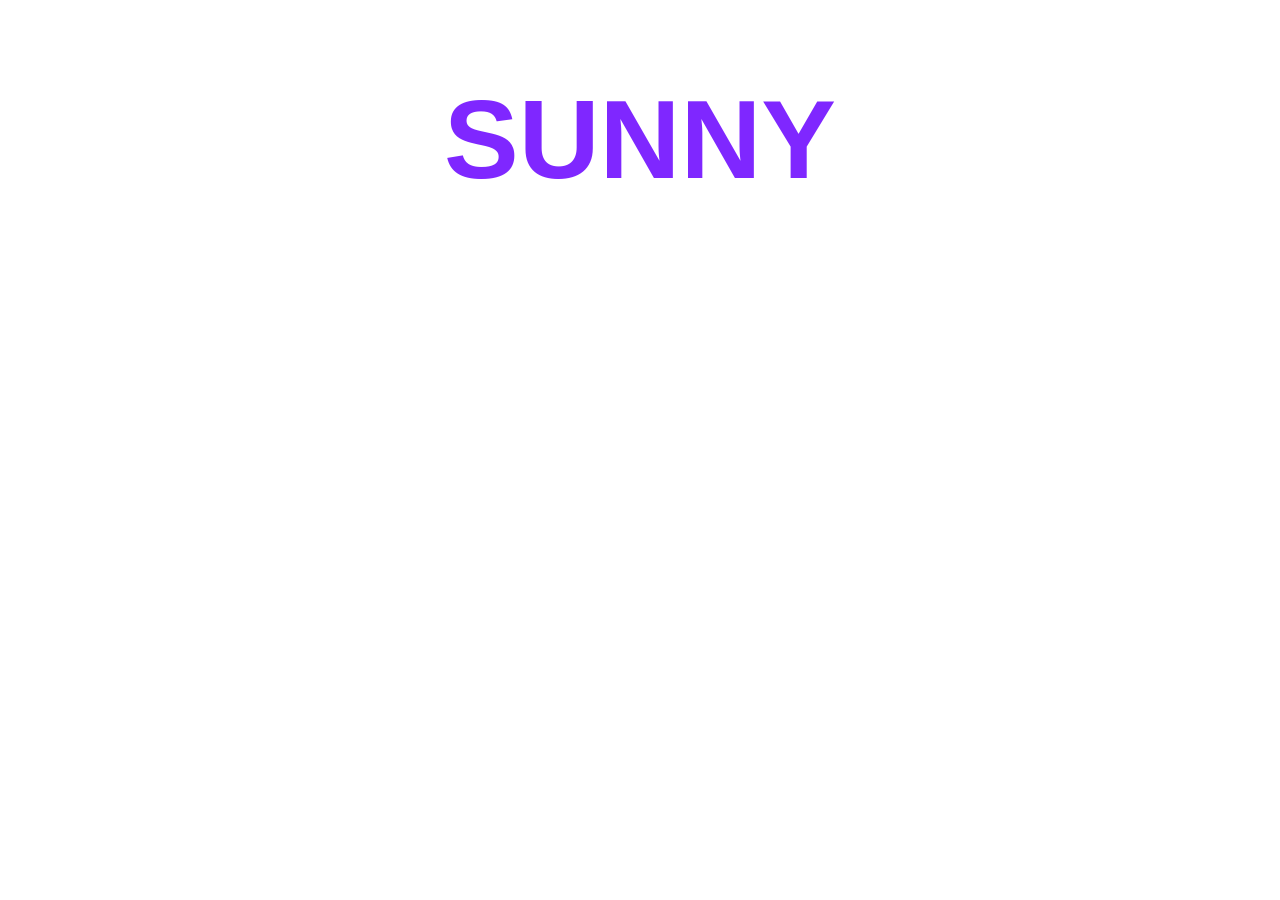
==== index.html @ 92123c97 "Update index.html" ====
<!DOCTYPE html>
<html>
  <head>
    <style>
      body {
        font-family: 'Open Sans', sans-serif;
      }
    </style>
    <link rel="stylesheet" href="style.css">
    <meta charset="utf-8">
    <title>astronix</title>
  </head>
  <body style="background-color:white;">
    <h1 style="text-align:center; font-size:700%; color:#7F27FF;">SUNNY</h1>
  </body>
</html>
---- style.css ----
body {
  font-family: 'Open Sans', sans-serif;
}
h1 {
  color: #f08080;
}
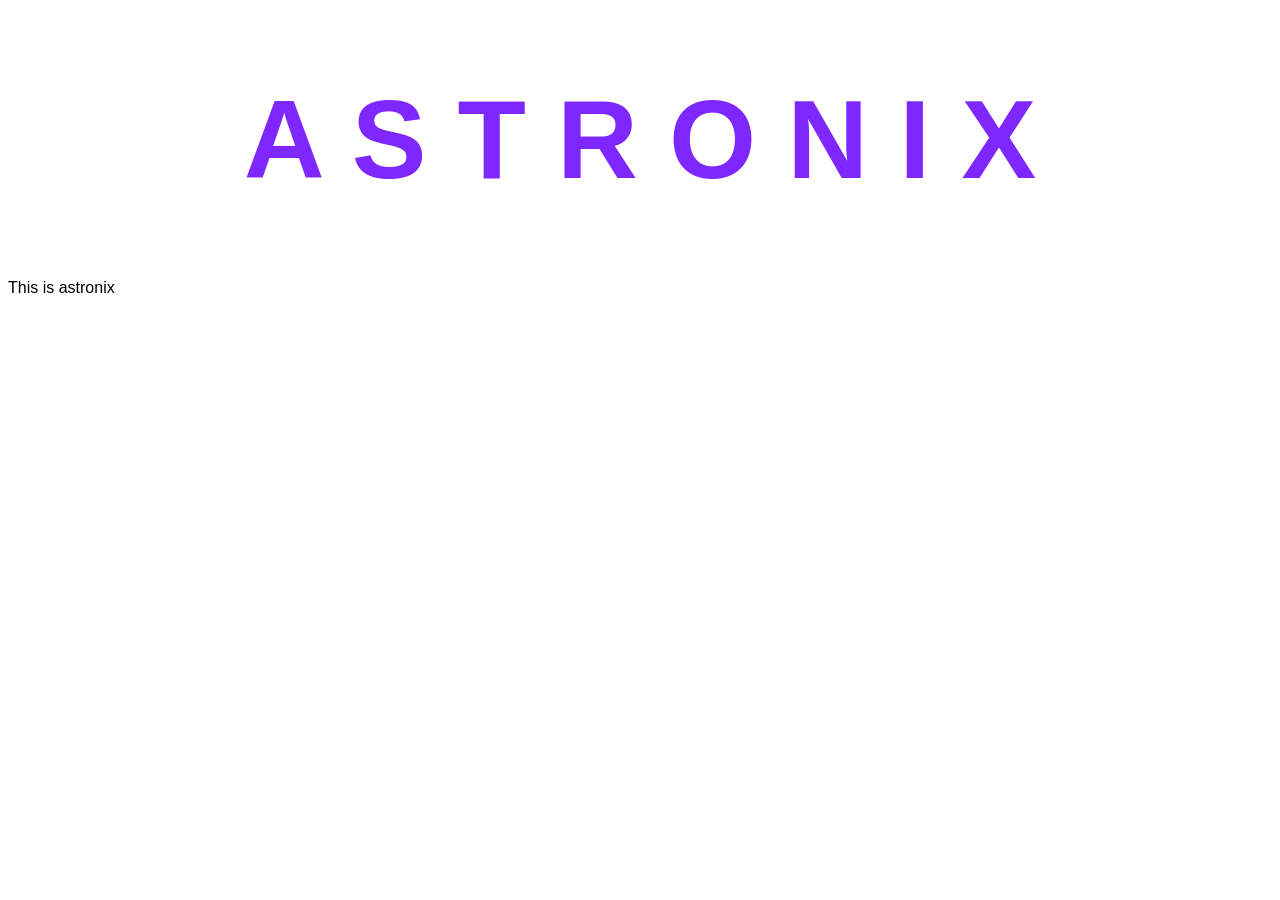
==== commit 713f5bce: "Update index.html" ====
--- a/index.html
+++ b/index.html
@@ -11,6 +11,7 @@
     <title>astronix</title>
   </head>
   <body style="background-color:white;">
-    <h1 style="text-align:center; font-size:700%; color:#7F27FF;">SUNNY</h1>
+    <h1 style="text-align:center; font-size:700%; color:#7F27FF;">A S T R O N I X</h1>
+    <p>This is astronix</p>
   </body>
 </html>
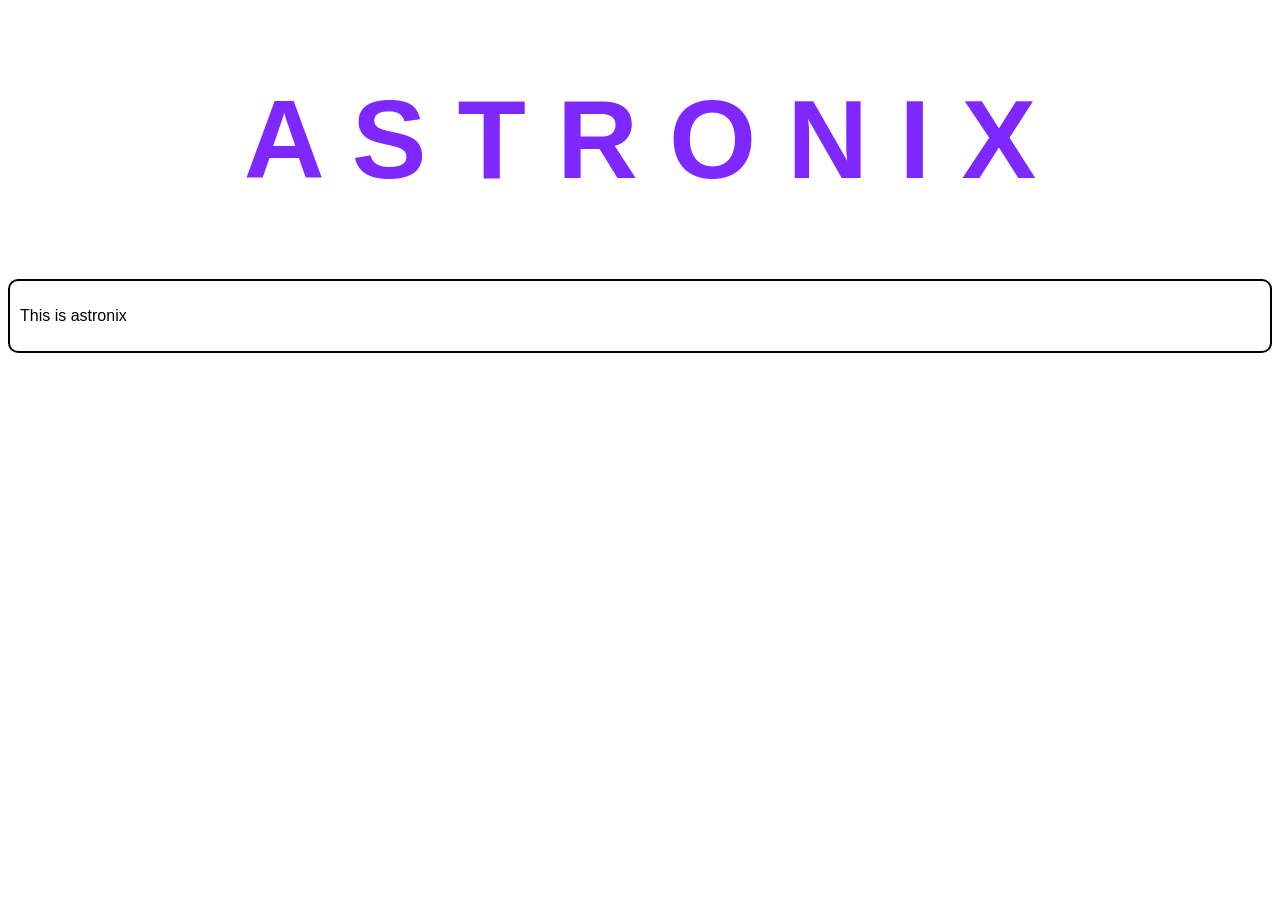
==== commit e0220060: "Update index.html" ====
--- a/index.html
+++ b/index.html
@@ -12,6 +12,9 @@
   </head>
   <body style="background-color:white;">
     <h1 style="text-align:center; font-size:700%; color:#7F27FF;">A S T R O N I X</h1>
-    <p>This is astronix</p>
+    <div style="border: 2px solid #000; border-radius: 10px; padding: 10px;">
+     <p>This is astronix</p> 
+    </div>
+
   </body>
 </html>
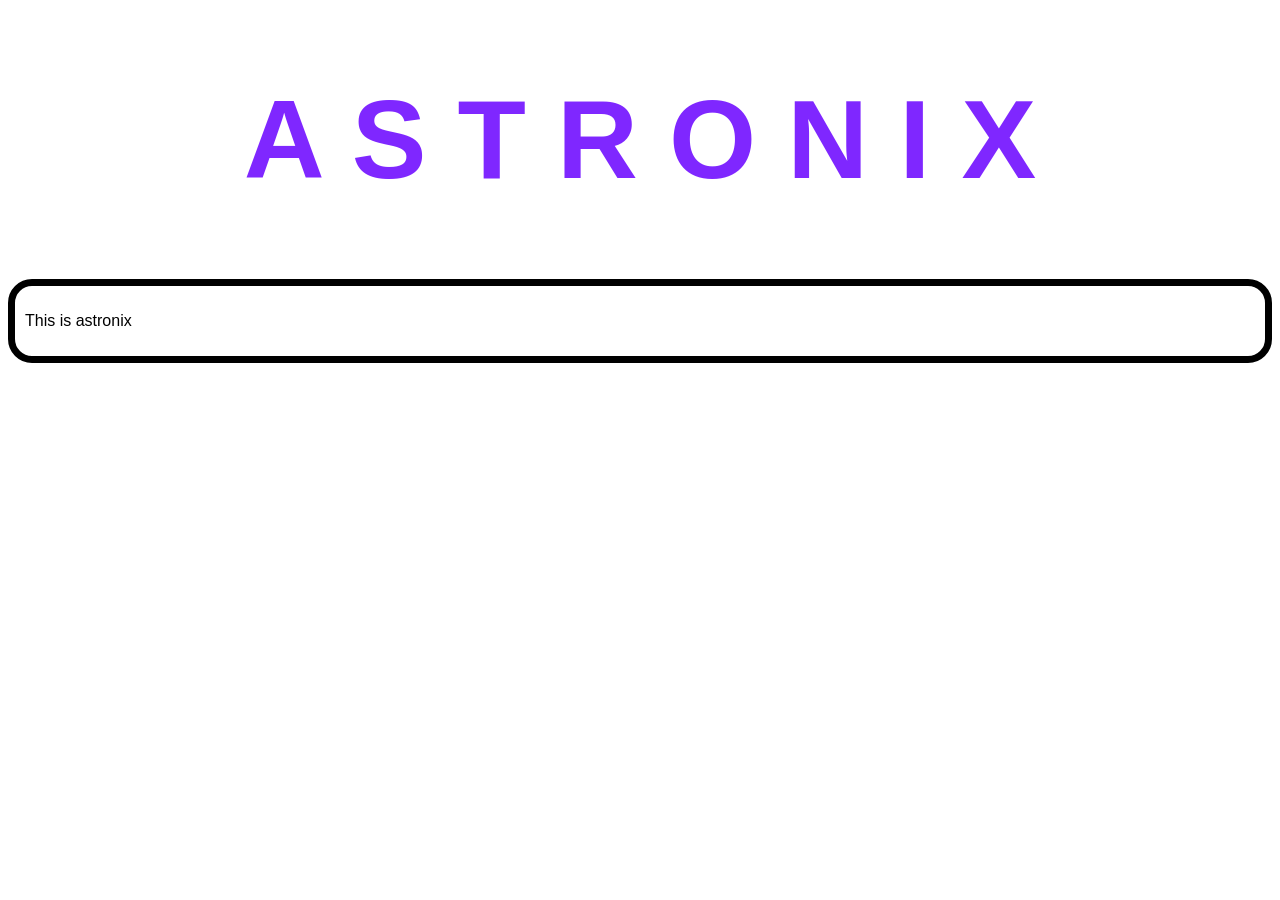
==== commit 355bb18d: "Update index.html" ====
--- a/index.html
+++ b/index.html
@@ -12,7 +12,7 @@
   </head>
   <body style="background-color:white;">
     <h1 style="text-align:center; font-size:700%; color:#7F27FF;">A S T R O N I X</h1>
-    <div style="border: 2px solid #000; border-radius: 10px; padding: 10px;">
+    <div style="border: 7px solid #000; border-radius: 24px; padding: 10px;">
      <p>This is astronix</p> 
     </div>
 
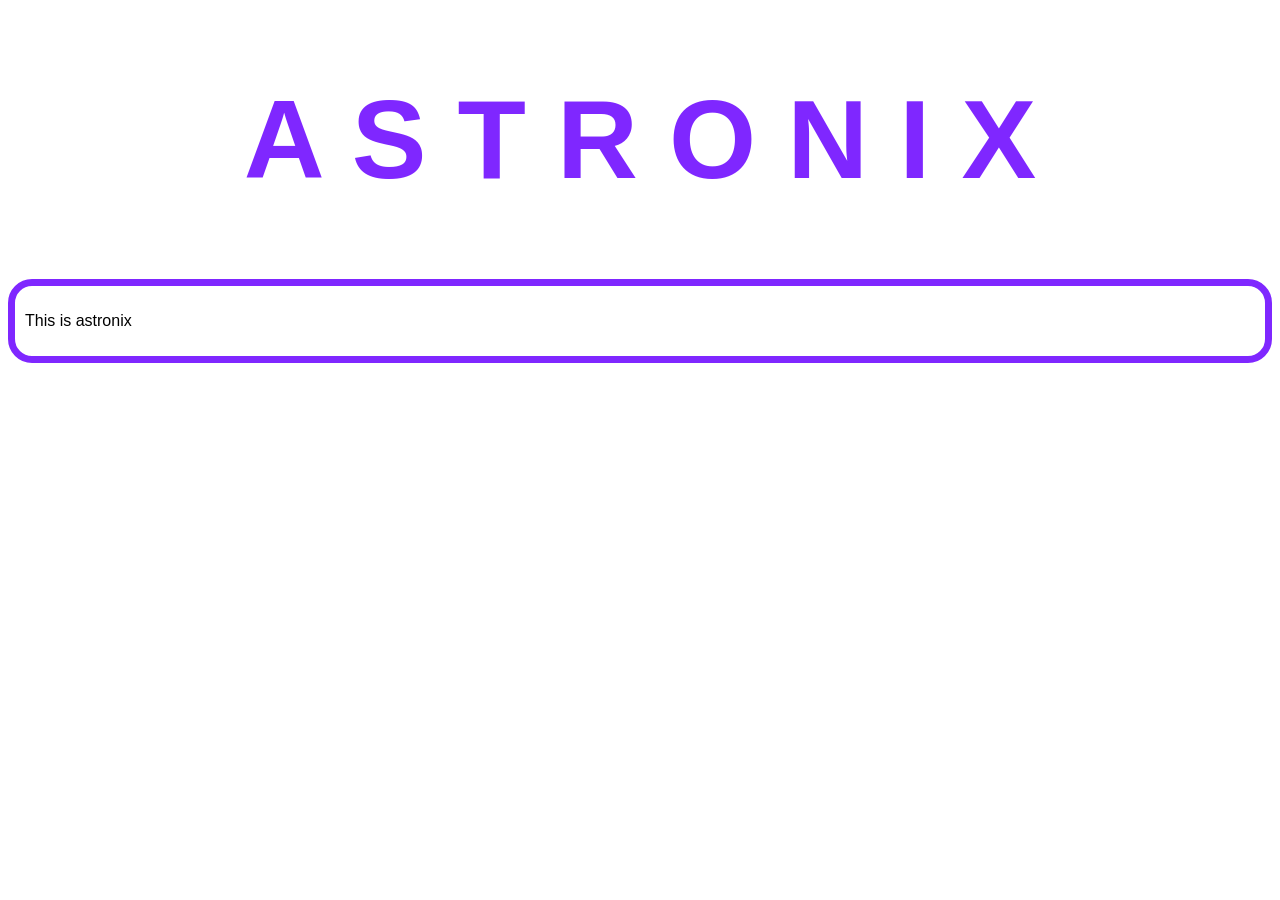
==== commit b708f91c: "Update index.html" ====
--- a/index.html
+++ b/index.html
@@ -12,7 +12,7 @@
   </head>
   <body style="background-color:white;">
     <h1 style="text-align:center; font-size:700%; color:#7F27FF;">A S T R O N I X</h1>
-    <div style="border: 7px solid #000; border-radius: 24px; padding: 10px;">
+    <div style="border: 7px solid #7F27FF; border-radius: 24px; padding: 10px;">
      <p>This is astronix</p> 
     </div>
 
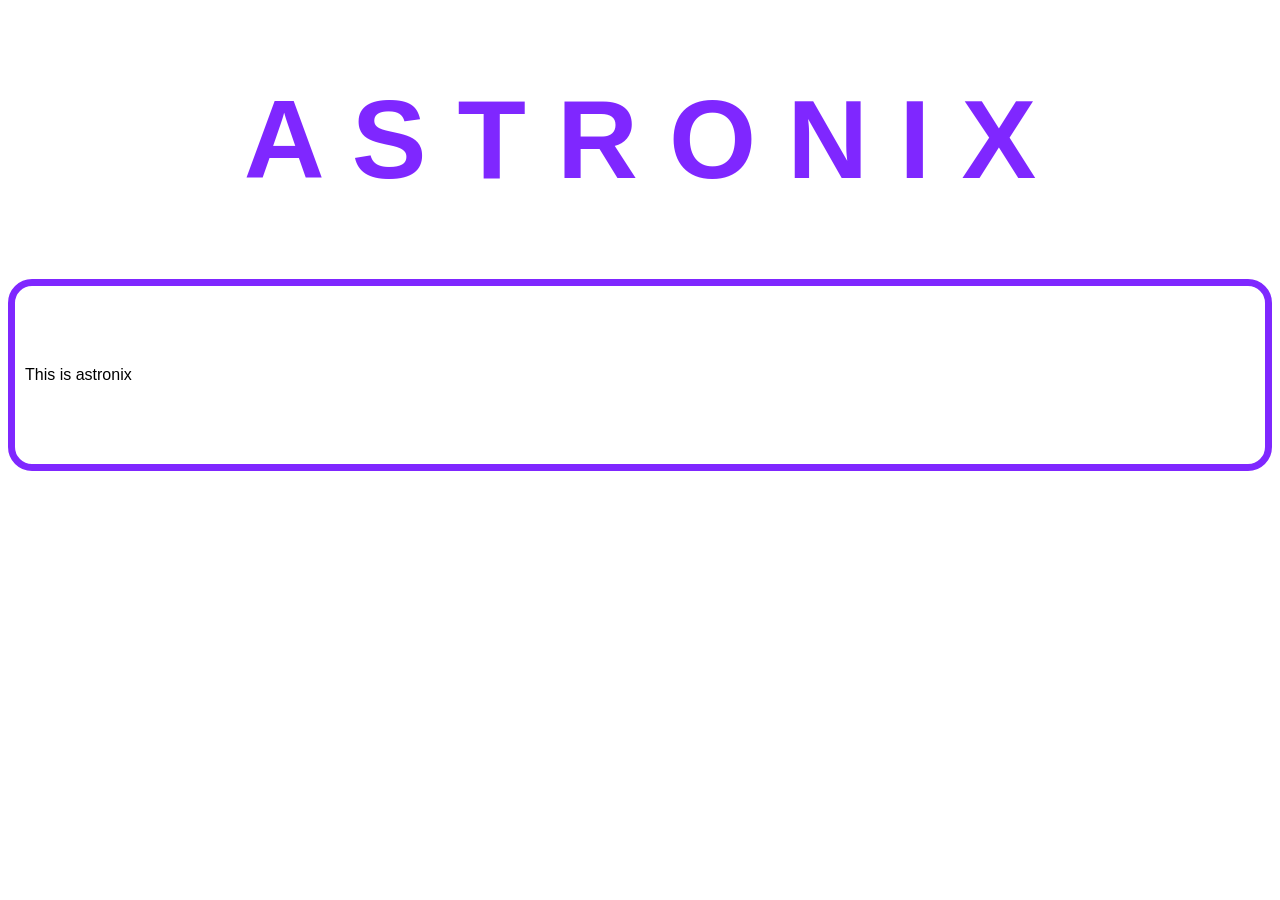
==== commit 186558d4: "Update index.html" ====
--- a/index.html
+++ b/index.html
@@ -13,7 +13,13 @@
   <body style="background-color:white;">
     <h1 style="text-align:center; font-size:700%; color:#7F27FF;">A S T R O N I X</h1>
     <div style="border: 7px solid #7F27FF; border-radius: 24px; padding: 10px;">
-     <p>This is astronix</p> 
+      <br>
+      <br>
+      <br>
+     <p>This is astronix</p>
+      <br>
+      <br>
+      <br>
     </div>
 
   </body>
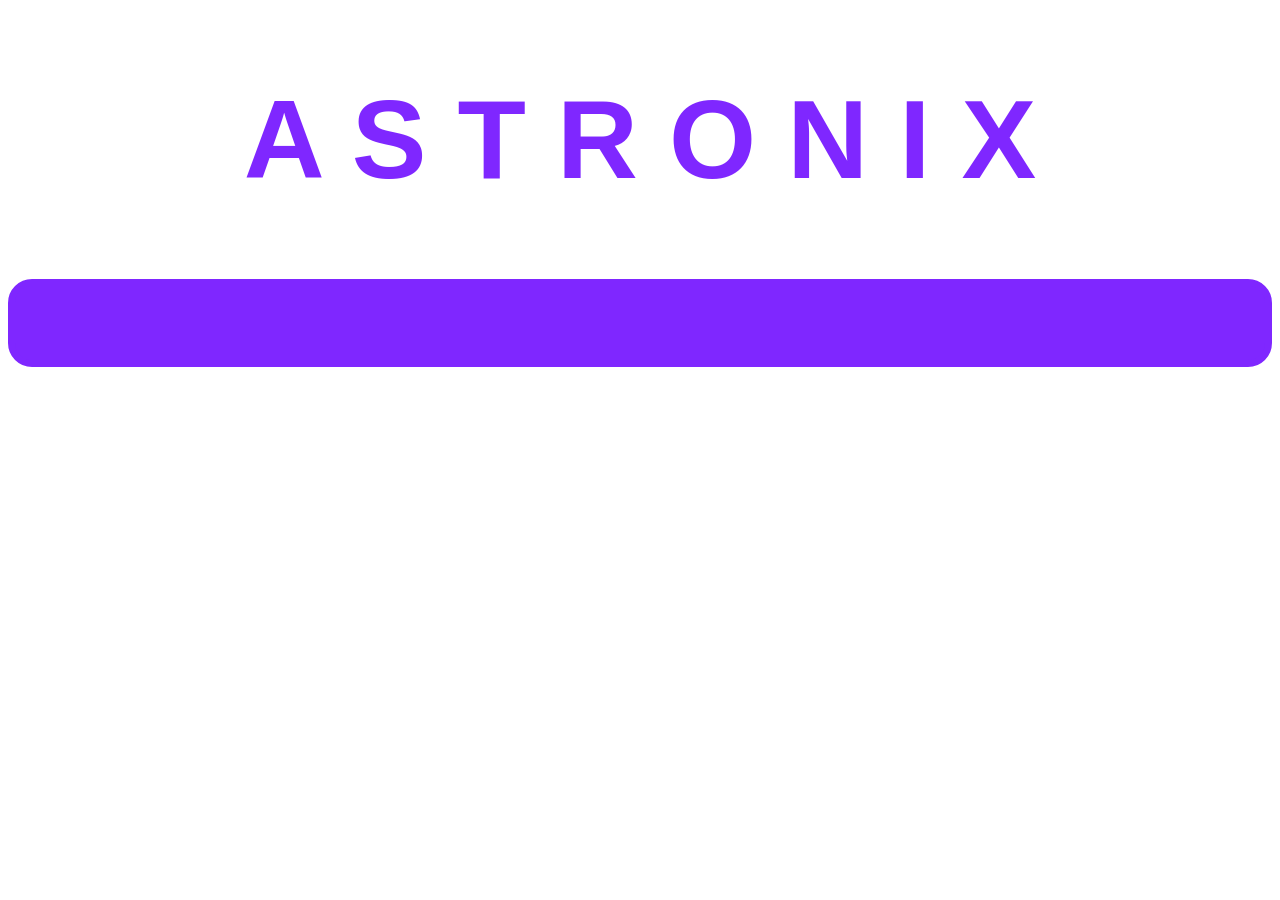
==== commit 02ac4d82: "Update index.html" ====
--- a/index.html
+++ b/index.html
@@ -12,11 +12,11 @@
   </head>
   <body style="background-color:white;">
     <h1 style="text-align:center; font-size:700%; color:#7F27FF;">A S T R O N I X</h1>
-    <div style="border: 7px solid #7F27FF; border-radius: 24px; padding: 10px;">
+    <div style="background-color:#7F27FF; border:7px solid #7F27FF; border-radius:24px; padding:10px;">
       <br>
       <br>
       <br>
-     <p>This is astronix</p>
+     <p style="color:white; >This is astronix</p>
       <br>
       <br>
       <br>
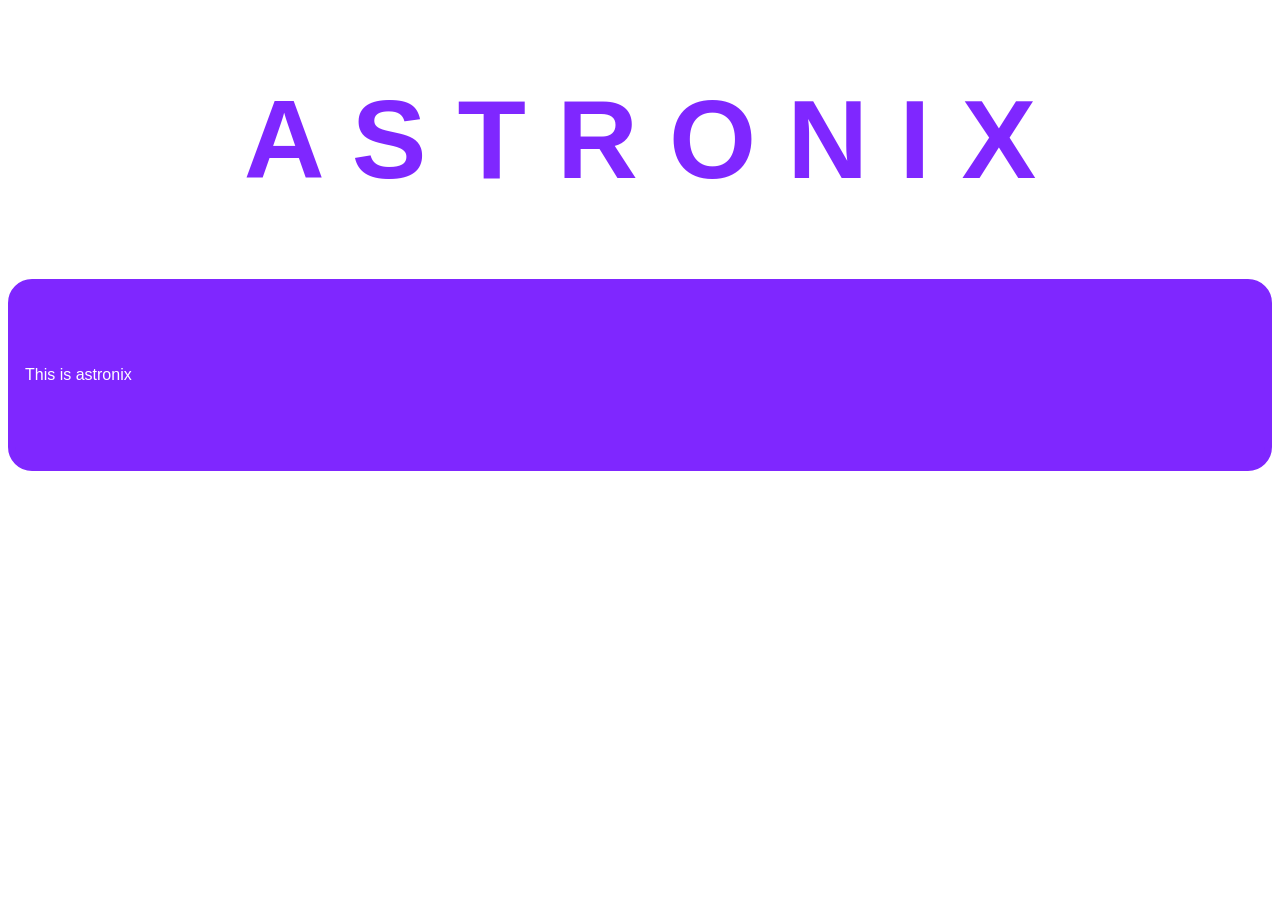
==== commit 66adbd91: "Update index.html" ====
--- a/index.html
+++ b/index.html
@@ -16,7 +16,7 @@
       <br>
       <br>
       <br>
-     <p style="color:white; >This is astronix</p>
+     <p style="color:white;">This is astronix</p>
       <br>
       <br>
       <br>
